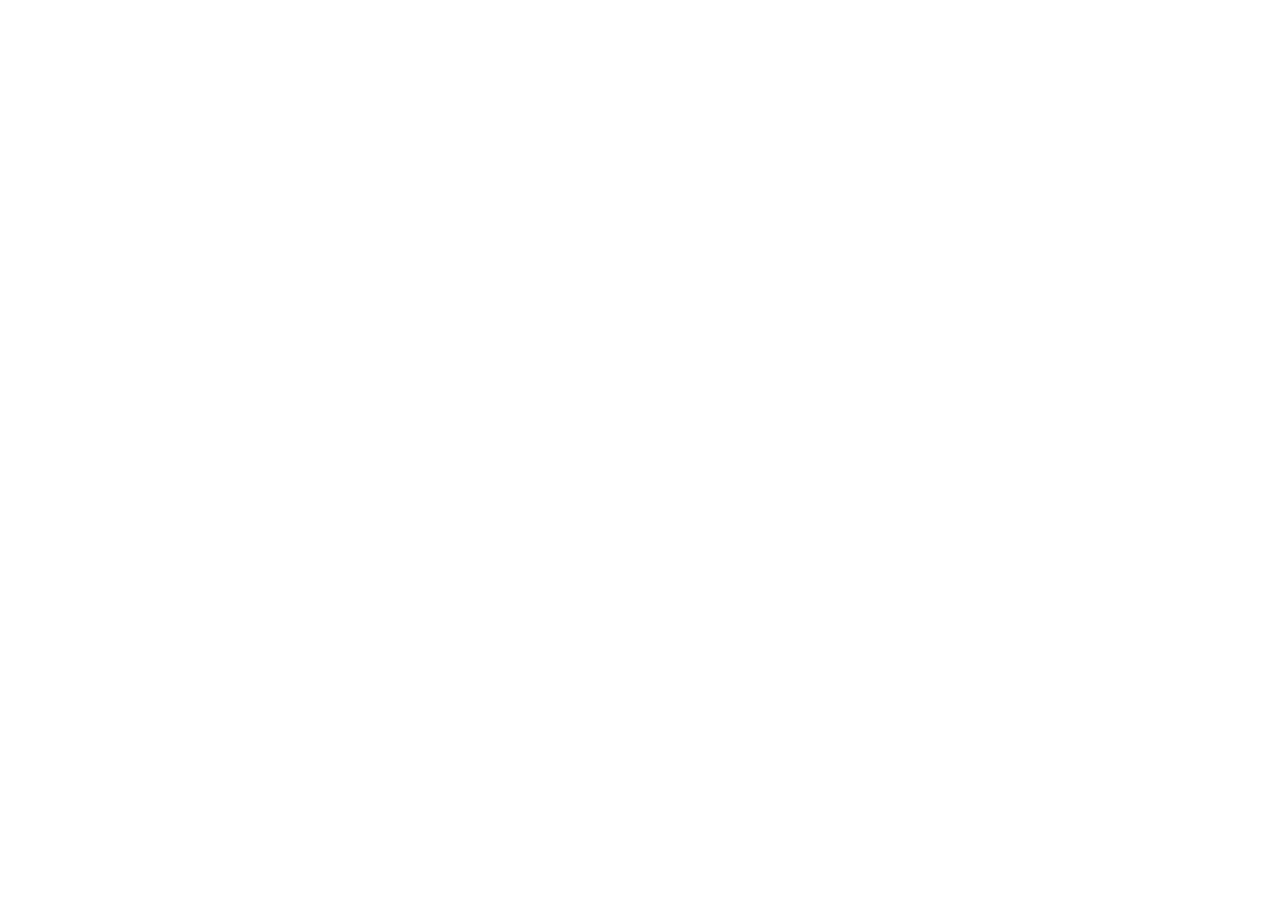
==== AULAS CSS NV 01/02_Uni_Med_Absolute_Band_Brasil/index.html @ fcfa0bd3 "Primeiros_Passos" ====
<!DOCTYPE html>
<html lang="pt-br">
<head>
    <meta charset="UTF-8">
    <meta name="viewport" content="width=device-width, initial-scale=1.0">
    <title>02_Uni_Med_Absolute_BR</title>
    <link rel="stylesheet" href="styles.css.css">
</head>
<body class="corpo">
    <div class="DEUS">
        <div class="vo">
            <div class="pai">
                <div class="filho">
    </div>
</body>
</html>
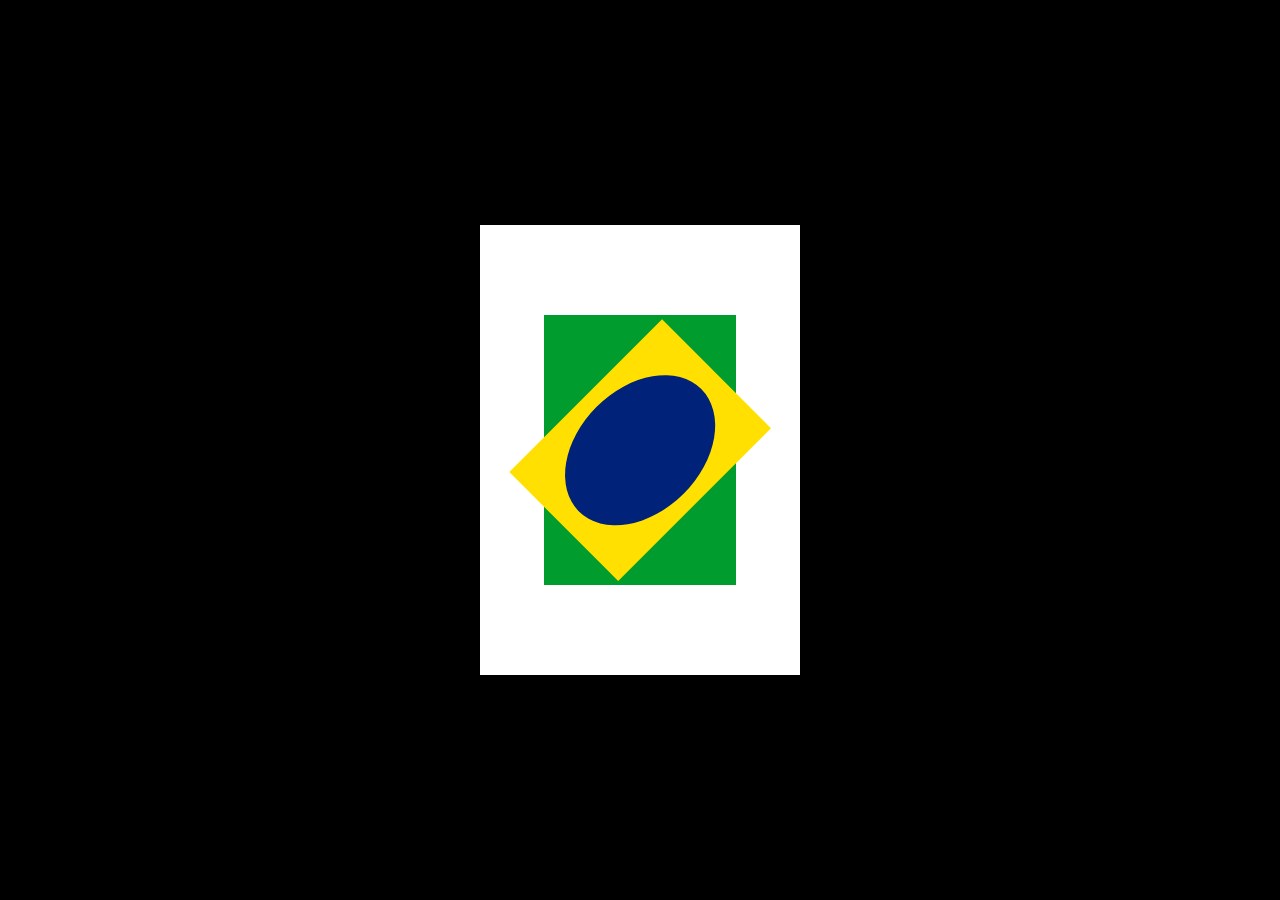
==== commit 084d0613: "Atualizações" ====
--- a/AULAS CSS NV 01/02_Uni_Med_Absolute_Band_Brasil/index.html
+++ b/AULAS CSS NV 01/02_Uni_Med_Absolute_Band_Brasil/index.html
@@ -4,7 +4,7 @@
     <meta charset="UTF-8">
     <meta name="viewport" content="width=device-width, initial-scale=1.0">
     <title>02_Uni_Med_Absolute_BR</title>
-    <link rel="stylesheet" href="styles.css.css">
+    <link rel="stylesheet" href="styles.css">
 </head>
 <body class="corpo">
     <div class="DEUS">
--- a/AULAS CSS NV 01/02_Uni_Med_Absolute_Band_Brasil/styles.css
+++ b/AULAS CSS NV 01/02_Uni_Med_Absolute_Band_Brasil/styles.css
@@ -0,0 +1,46 @@
+.corpo {
+    width: 0px;
+    height: 0px;
+    background-color:#000000;
+}
+.DEUS {
+    width: 25vw;
+    height: 50vh;
+    background-color:#FFFFFF;
+    position: absolute;
+    top: 50%;
+    left: 50%;
+    transform: translate(-50%, -50%);
+}
+.vo {
+    width: 60%;
+    height: 60%;
+    background-color: #009C2E;
+    position: absolute;
+    top: 50%;
+    left: 50%;
+    transform: translate(-50%, -50%);
+    
+}
+.pai {
+    width: 80%;
+    height: 80%;
+    background-color: #FFE001;
+    position: absolute;
+    top: 50%;
+    left: 50%;
+    transform: translate(-50%, -50%) rotate(45deg);
+    
+}
+
+.filho {
+    width: 80%;
+    height: 80%;
+    background-color: #002279;
+    position: absolute;
+    top: 50%;
+    left: 50%;
+    transform: translate(-50%, -50%);
+    border-radius: 100%;
+}
+/* width: largura / height: altura */
